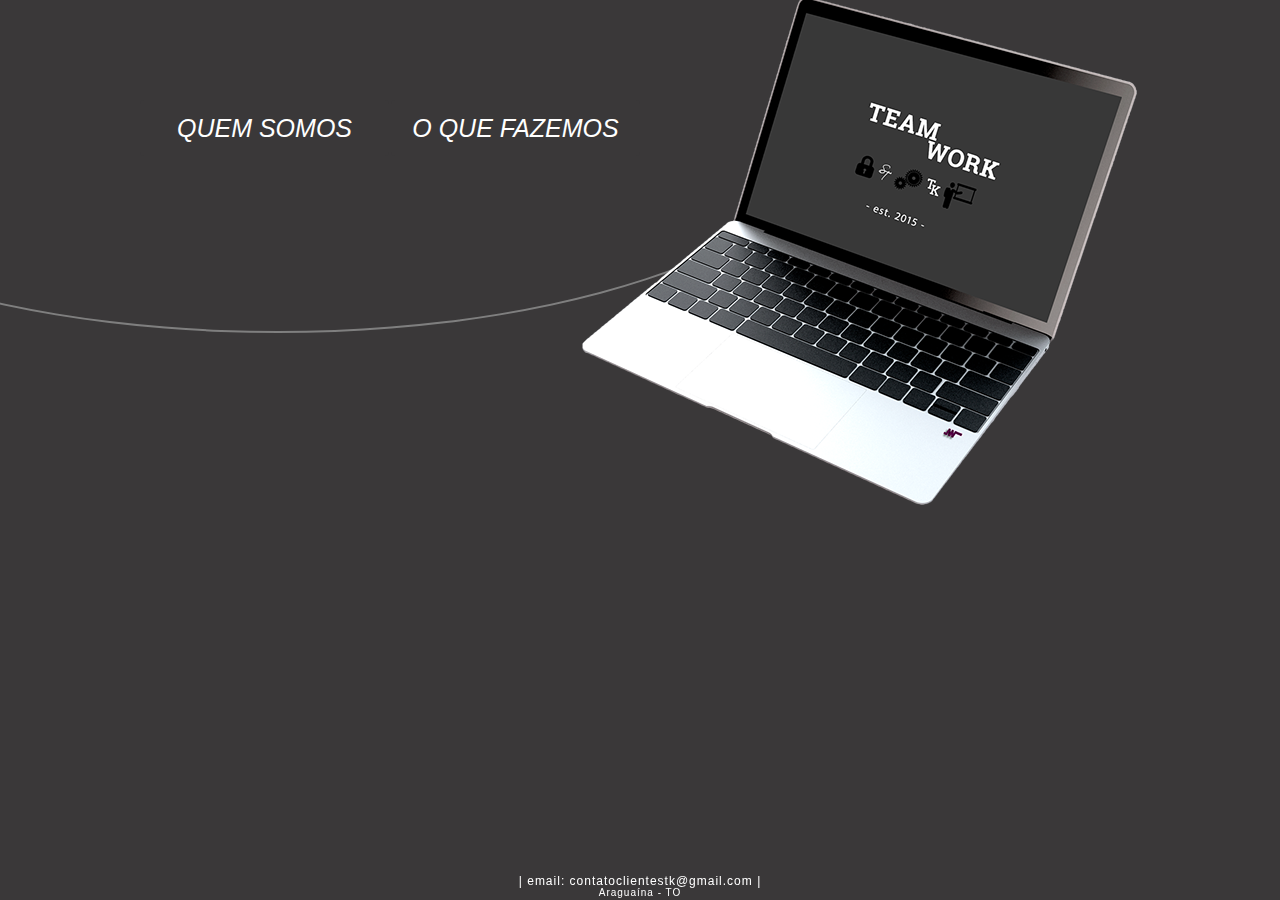
==== index.html @ b2a726aa "subindo site" ====
<!DOCTYPE html>
<html class="nojs html css_verticalspacer" lang="pt-BR">
 <head>

  <meta http-equiv="Content-type" content="text/html;charset=UTF-8"/>
  <meta name="generator" content="2017.0.0.363"/>
  <meta name="viewport" content="width=device-width, initial-scale=1.0"/>
  
  <script type="text/javascript">
   // Redirect to phone/tablet as necessary
(function(a,b,c){var d=function(){if(navigator.maxTouchPoints>1)return!0;if(window.matchMedia&&window.matchMedia("(-moz-touch-enabled)").matches)return!0;for(var a=["Webkit","Moz","O","ms","Khtml"],b=0,c=a.length;b<c;b++){var f=a[b]+"MaxTouchPoints";if(f in navigator&&navigator[f])return!0}try{return document.createEvent("TouchEvent"),!0}catch(d){}return!1}(),g=function(a){a+="=";for(var b=document.cookie.split(";"),c=0;c<b.length;c++){for(var f=b[c];f.charAt(0)==" ";)f=f.substring(1,f.length);if(f.indexOf(a)==
0)return f.substring(a.length,f.length)}return null};if(g("inbrowserediting")!="true"){var f,g=g("devicelock");g=="phone"&&c?f=c:g=="tablet"&&b&&(f=b);if(g!=a&&!f)if(window.matchMedia)window.matchMedia("(max-device-width: 415px)").matches&&c?f=c:window.matchMedia("(max-device-width: 960px)").matches&&b&&d&&(f=b);else{var a=Math.min(screen.width,screen.height)/(window.devicePixelRatio||1),g=window.screen.systemXDPI||0,i=window.screen.systemYDPI||0,g=g>0&&i>0?Math.min(screen.width/g,screen.height/i):
0;(a<=370||g!=0&&g<=3)&&c?f=c:a<=960&&b&&d&&(f=b)}if(f)document.location=f+(document.location.search||"")+(document.location.hash||""),document.write('<style type="text/css">body {visibility:hidden}</style>')}})("desktop","","phone/index.html");

// Update the 'nojs'/'js' class on the html node
document.documentElement.className = document.documentElement.className.replace(/\bnojs\b/g, 'js');

// Check that all required assets are uploaded and up-to-date
if(typeof Muse == "undefined") window.Muse = {}; window.Muse.assets = {"required":["museutils.js", "museconfig.js", "jquery.musemenu.js", "jquery.watch.js", "require.js", "index.css"], "outOfDate":[]};
</script>
  
  <link media="only screen and (max-width: 370px)" rel="alternate" href="http://teamwork.tk/phone/index.html"/>
  <title>Início</title>
  <!-- CSS -->
  <link rel="stylesheet" type="text/css" href="css/site_global.css?crc=443350757"/>
  <link rel="stylesheet" type="text/css" href="css/index.css?crc=3918828983" id="pagesheet"/>
  <!-- JS includes -->
  <!--[if lt IE 9]>
  <script src="scripts/html5shiv.js?crc=4241844378" type="text/javascript"></script>
  <![endif]-->
   </head>
 <body>

  <div class="clearfix borderbox" id="page"><!-- group -->
   <div class="rounded-corners" id="u1145"><!-- simple frame --></div>
   <nav class="MenuBar clearfix grpelem" id="menuu1161"><!-- horizontal box -->
    <div class="MenuItemContainer borderbox clearfix grpelem" id="u1235"><!-- vertical box -->
     <a class="nonblock nontext MenuItem MenuItemWithSubMenu borderbox rounded-corners clearfix colelem" id="u1238" href="quem-somos.html"><!-- horizontal box --><div class="MenuItemLabel NoWrap borderbox clearfix grpelem" id="u1240-4"><!-- content --><p>QUEM SOMOS</p></div></a>
    </div>
    <div class="MenuItemContainer borderbox clearfix grpelem" id="u1162"><!-- vertical box -->
     <a class="nonblock nontext MenuItem MenuItemWithSubMenu borderbox rounded-corners clearfix colelem" id="u1163" href="o-que-fazemos.html"><!-- horizontal box --><div class="MenuItemLabel NoWrap borderbox clearfix grpelem" id="u1165-4"><!-- content --><p>O QUE FAZEMOS</p></div></a>
    </div>
   </nav>
   <div class="clearfix grpelem" id="pu1463-4"><!-- group -->
    <div class="browser_width" id="u1463-4-bw">
     <div class="clearfix" id="u1463-4"><!-- content -->
      <p>| email: contatoclientestk@gmail.com |</p>
     </div>
    </div>
    <div class="browser_width" id="u1464-4-bw">
     <div class="clearfix" id="u1464-4"><!-- content -->
      <p>Araguaína - TO</p>
     </div>
    </div>
   </div>
   <div class="clip_frame grpelem" id="u1469"><!-- image -->
    <img class="block" id="u1469_img" src="images/laptop-bg.png?crc=29718752" alt="" data-image-width="853" data-image-height="516"/>
   </div>
   <div class="verticalspacer" data-offset-top="508" data-content-above-spacer="507" data-content-below-spacer="0"></div>
  </div>
  <!-- Other scripts -->
  <script type="text/javascript">
   window.Muse.assets.check=function(d){if(!window.Muse.assets.checked){window.Muse.assets.checked=!0;var b={},c=function(a,b){if(window.getComputedStyle){var c=window.getComputedStyle(a,null);return c&&c.getPropertyValue(b)||c&&c[b]||""}if(document.documentElement.currentStyle)return(c=a.currentStyle)&&c[b]||a.style&&a.style[b]||"";return""},a=function(a){if(a.match(/^rgb/))return a=a.replace(/\s+/g,"").match(/([\d\,]+)/gi)[0].split(","),(parseInt(a[0])<<16)+(parseInt(a[1])<<8)+parseInt(a[2]);if(a.match(/^\#/))return parseInt(a.substr(1),
16);return 0},g=function(g){for(var f=document.getElementsByTagName("link"),h=0;h<f.length;h++)if("text/css"==f[h].type){var i=(f[h].href||"").match(/\/?css\/([\w\-]+\.css)\?crc=(\d+)/);if(!i||!i[1]||!i[2])break;b[i[1]]=i[2]}f=document.createElement("div");f.className="version";f.style.cssText="display:none; width:1px; height:1px;";document.getElementsByTagName("body")[0].appendChild(f);for(h=0;h<Muse.assets.required.length;){var i=Muse.assets.required[h],l=i.match(/([\w\-\.]+)\.(\w+)$/),k=l&&l[1]?
l[1]:null,l=l&&l[2]?l[2]:null;switch(l.toLowerCase()){case "css":k=k.replace(/\W/gi,"_").replace(/^([^a-z])/gi,"_$1");f.className+=" "+k;k=a(c(f,"color"));l=a(c(f,"backgroundColor"));k!=0||l!=0?(Muse.assets.required.splice(h,1),"undefined"!=typeof b[i]&&(k!=b[i]>>>24||l!=(b[i]&16777215))&&Muse.assets.outOfDate.push(i)):h++;f.className="version";break;case "js":h++;break;default:throw Error("Unsupported file type: "+l);}}d?d().jquery!="1.8.3"&&Muse.assets.outOfDate.push("jquery-1.8.3.min.js"):Muse.assets.required.push("jquery-1.8.3.min.js");
f.parentNode.removeChild(f);if(Muse.assets.outOfDate.length||Muse.assets.required.length)f="Alguns arquivos no servidor podem estar ausentes ou incorretos. Limpe o cache do navegador e tente novamente. Se o problema persistir, entre em contato com o autor do site.",g&&Muse.assets.outOfDate.length&&(f+="\nOut of date: "+Muse.assets.outOfDate.join(",")),g&&Muse.assets.required.length&&(f+="\nMissing: "+Muse.assets.required.join(",")),alert(f)};location&&location.search&&location.search.match&&location.search.match(/muse_debug/gi)?setTimeout(function(){g(!0)},5E3):g()}};
var muse_init=function(){require.config({baseUrl:""});require(["jquery","museutils","whatinput","jquery.musemenu","jquery.watch"],function(d){var $ = d;$(document).ready(function(){try{
window.Muse.assets.check($);/* body */
Muse.Utils.transformMarkupToFixBrowserProblemsPreInit();/* body */
Muse.Utils.prepHyperlinks(true);/* body */
Muse.Utils.fullPage('#page');/* 100% height page */
Muse.Utils.initWidget('.MenuBar', ['#bp_infinity'], function(elem) { return $(elem).museMenu(); });/* unifiedNavBar */
Muse.Utils.showWidgetsWhenReady();/* body */
Muse.Utils.transformMarkupToFixBrowserProblems();/* body */
}catch(b){if(b&&"function"==typeof b.notify?b.notify():Muse.Assert.fail("Error calling selector function: "+b),false)throw b;}})})};

</script>
  <!-- RequireJS script -->
  <script src="scripts/require.js?crc=244322403" type="text/javascript" async data-main="scripts/museconfig.js?crc=36584860" onload="if (requirejs) requirejs.onError = function(requireType, requireModule) { if (requireType && requireType.toString && requireType.toString().indexOf && 0 <= requireType.toString().indexOf('#scripterror')) window.Muse.assets.check(); }" onerror="window.Muse.assets.check();"></script>
   </body>
</html>
---- css/site_global.css ----
html{min-height:100%;min-width:100%;-ms-text-size-adjust:none;}body,div,dl,dt,dd,ul,ol,li,nav,h1,h2,h3,h4,h5,h6,pre,code,form,fieldset,legend,input,button,textarea,p,blockquote,th,td,a{margin:0px;padding:0px;border-width:0px;border-style:solid;border-color:transparent;-webkit-transform-origin:left top;-ms-transform-origin:left top;-o-transform-origin:left top;transform-origin:left top;background-repeat:no-repeat;}button.submit-btn{-moz-box-sizing:content-box;-webkit-box-sizing:content-box;box-sizing:content-box;}.transition{-webkit-transition-property:background-image,background-position,background-color,border-color,border-radius,color,font-size,font-style,font-weight,letter-spacing,line-height,text-align,box-shadow,text-shadow,opacity;transition-property:background-image,background-position,background-color,border-color,border-radius,color,font-size,font-style,font-weight,letter-spacing,line-height,text-align,box-shadow,text-shadow,opacity;}.transition *{-webkit-transition:inherit;transition:inherit;}table{border-collapse:collapse;border-spacing:0px;}fieldset,img{border:0px;border-style:solid;-webkit-transform-origin:left top;-ms-transform-origin:left top;-o-transform-origin:left top;transform-origin:left top;}address,caption,cite,code,dfn,em,strong,th,var,optgroup{font-style:inherit;font-weight:inherit;}del,ins{text-decoration:none;}li{list-style:none;}caption,th{text-align:left;}h1,h2,h3,h4,h5,h6{font-size:100%;font-weight:inherit;}input,button,textarea,select,optgroup,option{font-family:inherit;font-size:inherit;font-style:inherit;font-weight:inherit;}.form-grp input,.form-grp textarea{-webkit-appearance:none;-webkit-border-radius:0;}body{font-family:Arial, Helvetica Neue, Helvetica, sans-serif;text-align:left;font-size:14px;line-height:17px;word-wrap:break-word;text-rendering:optimizeLegibility;-moz-font-feature-settings:'liga';-ms-font-feature-settings:'liga';-webkit-font-feature-settings:'liga';font-feature-settings:'liga';}a:link{color:#0000FF;text-decoration:underline;}a:visited{color:#800080;text-decoration:underline;}a:hover{color:#0000FF;text-decoration:underline;}a:active{color:#EE0000;text-decoration:underline;}a.nontext{color:black;text-decoration:none;font-style:normal;font-weight:normal;}.normal_text{color:#000000;direction:ltr;font-family:Arial, Helvetica Neue, Helvetica, sans-serif;font-size:14px;font-style:normal;font-weight:normal;letter-spacing:0px;line-height:17px;text-align:left;text-decoration:none;text-indent:0px;text-transform:none;vertical-align:0px;padding:0px;}.list0 li:before{position:absolute;right:100%;letter-spacing:0px;text-decoration:none;font-weight:normal;font-style:normal;}.rtl-list li:before{right:auto;left:100%;}.nls-None > li:before,.nls-None .list3 > li:before,.nls-None .list6 > li:before{margin-right:6px;content:'•';}.nls-None .list1 > li:before,.nls-None .list4 > li:before,.nls-None .list7 > li:before{margin-right:6px;content:'○';}.nls-None,.nls-None .list1,.nls-None .list2,.nls-None .list3,.nls-None .list4,.nls-None .list5,.nls-None .list6,.nls-None .list7,.nls-None .list8{padding-left:34px;}.nls-None.rtl-list,.nls-None .list1.rtl-list,.nls-None .list2.rtl-list,.nls-None .list3.rtl-list,.nls-None .list4.rtl-list,.nls-None .list5.rtl-list,.nls-None .list6.rtl-list,.nls-None .list7.rtl-list,.nls-None .list8.rtl-list{padding-left:0px;padding-right:34px;}.nls-None .list2 > li:before,.nls-None .list5 > li:before,.nls-None .list8 > li:before{margin-right:6px;content:'-';}.nls-None.rtl-list > li:before,.nls-None .list1.rtl-list > li:before,.nls-None .list2.rtl-list > li:before,.nls-None .list3.rtl-list > li:before,.nls-None .list4.rtl-list > li:before,.nls-None .list5.rtl-list > li:before,.nls-None .list6.rtl-list > li:before,.nls-None .list7.rtl-list > li:before,.nls-None .list8.rtl-list > li:before{margin-right:0px;margin-left:6px;}.TabbedPanelsTab{white-space:nowrap;}.MenuBar .MenuBarView,.MenuBar .SubMenuView{display:block;list-style:none;}.MenuBar .SubMenu{display:none;position:absolute;}.NoWrap{white-space:nowrap;word-wrap:normal;}.rootelem{margin-left:auto;margin-right:auto;}.colelem{display:inline;float:left;clear:both;}.clearfix:after{content:"\0020";visibility:hidden;display:block;height:0px;clear:both;}*:first-child+html .clearfix{zoom:1;}.clip_frame{overflow:hidden;}.popup_anchor{position:relative;width:0px;height:0px;}.popup_element{z-index:100000;}.svg{display:block;vertical-align:top;}span.wrap{content:'';clear:left;display:block;}span.actAsInlineDiv{display:inline-block;}.position_content,.excludeFromNormalFlow{float:left;}.preload_images{position:absolute;overflow:hidden;left:-9999px;top:-9999px;height:1px;width:1px;}.preload{height:1px;width:1px;}.animateStates{-webkit-transition:0.3s ease-in-out;-moz-transition:0.3s ease-in-out;-o-transition:0.3s ease-in-out;transition:0.3s ease-in-out;}[data-whatinput="mouse"] *:focus,[data-whatinput="touch"] *:focus,input:focus,textarea:focus{outline:none;}textarea{resize:none;overflow:auto;}.fld-prompt{pointer-events:none;}.wrapped-input{position:absolute;top:0px;left:0px;background:transparent;border:none;}.submit-btn{z-index:50000;cursor:pointer;}.anchor_item{width:22px;height:18px;}.MenuBar .SubMenuVisible,.MenuBarVertical .SubMenuVisible,.MenuBar .SubMenu .SubMenuVisible,.popup_element.Active,span.actAsPara,.actAsDiv,a.nonblock.nontext,img.block{display:block;}.widget_invisible,.js .invi,.js .mse_pre_init{visibility:hidden;}.ose_ei{visibility:hidden;z-index:0;}.no_vert_scroll{overflow-y:hidden;}.always_vert_scroll{overflow-y:scroll;}.always_horz_scroll{overflow-x:scroll;}.fullscreen{overflow:hidden;left:0px;top:0px;position:fixed;height:100%;width:100%;-moz-box-sizing:border-box;-webkit-box-sizing:border-box;-ms-box-sizing:border-box;box-sizing:border-box;}.fullwidth{position:absolute;}.borderbox{-moz-box-sizing:border-box;-webkit-box-sizing:border-box;-ms-box-sizing:border-box;box-sizing:border-box;}.scroll_wrapper{position:absolute;overflow:auto;left:0px;right:0px;top:0px;bottom:0px;padding-top:0px;padding-bottom:0px;margin-top:0px;margin-bottom:0px;}.browser_width > *{position:absolute;left:0px;right:0px;}.grpelem,.accordion_wrapper{display:inline;float:left;}.fld-checkbox input[type=checkbox],.fld-radiobutton input[type=radio]{position:absolute;overflow:hidden;clip:rect(0px, 0px, 0px, 0px);height:1px;width:1px;margin:-1px;padding:0px;border:0px;}.fld-checkbox input[type=checkbox] + label,.fld-radiobutton input[type=radio] + label{display:inline-block;background-repeat:no-repeat;cursor:pointer;float:left;width:100%;height:100%;}.pointer_cursor,.fld-recaptcha-mode,.fld-recaptcha-refresh,.fld-recaptcha-help{cursor:pointer;}p,h1,h2,h3,h4,h5,h6,ol,ul,span.actAsPara{max-height:1000000px;}.superscript{vertical-align:super;font-size:66%;line-height:0px;}.subscript{vertical-align:sub;font-size:66%;line-height:0px;}.horizontalSlideShow{-ms-touch-action:pan-y;touch-action:pan-y;}.verticalSlideShow{-ms-touch-action:pan-x;touch-action:pan-x;}.colelem100,.verticalspacer{clear:both;}.list0 li,.MenuBar .MenuItemContainer,.SlideShowContentPanel .fullscreen img,.css_verticalspacer .verticalspacer{position:relative;}.popup_element.Inactive,.js .disn,.js .an_invi,.hidden,.breakpoint{display:none;}#muse_css_mq{position:absolute;display:none;background-color:#FFFFFE;}.fluid_height_spacer{width:0.01px;}.muse_check_css{display:none;position:fixed;}@media screen and (-webkit-min-device-pixel-ratio:0){body{text-rendering:auto;}}
---- css/index.css ----
.version.index{color:#0000E9;background-color:#9495B7;}#muse_css_mq{background-color:#FFFFFF;}#page{z-index:1;min-height:500px;background-image:none;border-width:0px;border-color:#000000;background-color:transparent;width:100%;max-width:1000px;margin-left:auto;margin-right:auto;}#u1145{z-index:2;height:462px;border-style:solid;border-width:2px;border-color:#7F7F7F;background-color:transparent;border-radius:50%;position:fixed;top:-133px;left:-303px;width:115.8%;max-width:1158px;}#menuu1161{z-index:5;border-width:0px;border-color:transparent;background-color:transparent;position:relative;margin-right:-10000px;margin-top:100px;width:50%;margin-left:25%;left:-250px;}#u1235{min-height:56px;background-color:transparent;position:relative;margin-right:-10000px;width:49.8%;}#u1238{background-color:#3A3839;border-radius:4px;padding-bottom:26px;position:relative;width:100%;}#u1240-4{min-height:30px;border-width:0px;border-color:transparent;background-color:transparent;font-size:25px;color:#FFFFFF;line-height:30px;text-align:center;font-family:Trebuchet, Trebuchet MS, Tahoma, Arial, sans-serif;font-weight:normal;font-style:italic;position:relative;margin-right:-10000px;top:13px;width:100%;}#u1238:hover #u1240-4{padding-top:0px;padding-bottom:0px;min-height:30px;width:100%;margin:0px -10000px 0px 0%;}#u1162{min-height:56px;background-color:transparent;position:relative;margin-right:-10000px;width:49.8%;left:50.2%;}#u1163{background-color:#3A3839;border-radius:4px;padding-bottom:26px;position:relative;width:100%;}#u1238:hover,#u1163:hover{background-color:#7F7F7F;min-height:0px;width:100%;margin:0px 0px 0px 0%;}#u1165-4{min-height:30px;border-width:0px;border-color:transparent;background-color:transparent;font-size:25px;color:#FFFFFF;line-height:30px;text-align:center;font-family:Trebuchet, Trebuchet MS, Tahoma, Arial, sans-serif;font-weight:normal;font-style:italic;position:relative;margin-right:-10000px;top:13px;width:100%;}#u1238.MuseMenuActive #u1240-4,#u1163:hover #u1165-4{padding-top:0px;padding-bottom:0px;min-height:30px;width:100%;margin:0px -10000px 0px 0%;}#u1163.MuseMenuActive #u1165-4{padding-top:0px;padding-bottom:0px;min-height:30px;width:100%;margin:0px -10000px 0px 0%;}.MenuItem{cursor:pointer;}#pu1463-4{z-index:18;width:0.01px;padding-bottom:26px;margin-right:-10000px;margin-top:482px;}#u1463-4{z-index:18;min-height:13px;background-color:transparent;font-size:12px;letter-spacing:1px;color:#FFFFFF;line-height:14px;text-align:center;font-family:Trebuchet, Trebuchet MS, Tahoma, Arial, sans-serif;font-weight:normal;font-style:normal;position:fixed;bottom:12px;}#u1463-4-bw{z-index:18;}#u1464-4{z-index:22;min-height:13px;background-color:transparent;font-size:10px;letter-spacing:1px;color:#FFFFFF;line-height:12px;text-align:center;font-family:Trebuchet, Trebuchet MS, Tahoma, Arial, sans-serif;font-weight:normal;font-style:normal;position:fixed;bottom:0px;}#u1464-4-bw{z-index:22;}#u1469{z-index:3;background-color:transparent;position:relative;margin-right:-10000px;margin-top:-8px;width:85.3%;margin-left:14.71%;left:0px;}#u1469_img{width:100%;}.css_verticalspacer .verticalspacer{height:calc(100vh - 507px);}.html{background-color:#3A3839;}body{position:relative;min-width:320px;}
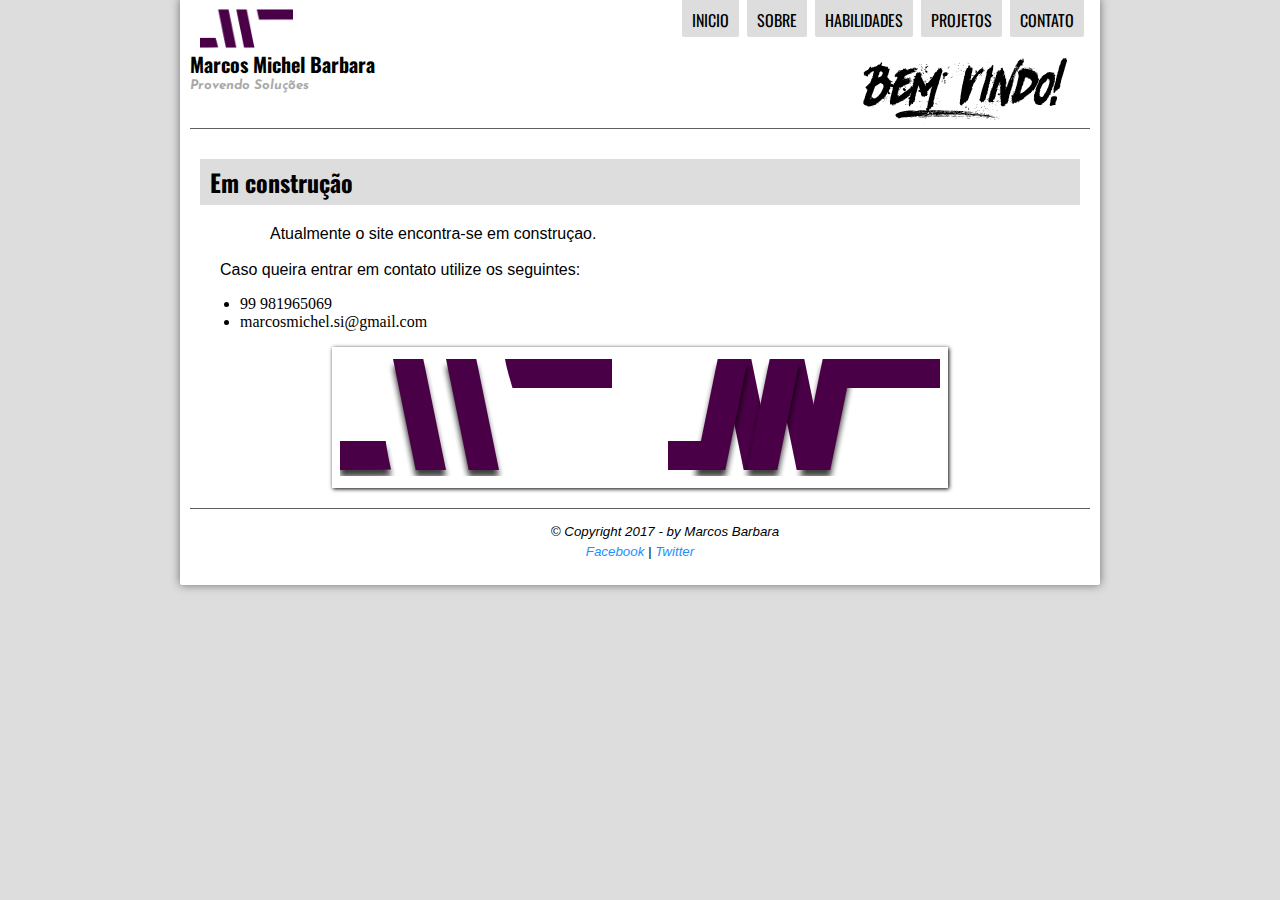
==== commit df954810: "Atualização" ====
--- a/index.html
+++ b/index.html
@@ -1,81 +1,50 @@
 <!DOCTYPE html>
-<html class="nojs html css_verticalspacer" lang="pt-BR">
- <head>
-
-  <meta http-equiv="Content-type" content="text/html;charset=UTF-8"/>
-  <meta name="generator" content="2017.0.0.363"/>
-  <meta name="viewport" content="width=device-width, initial-scale=1.0"/>
-  
-  <script type="text/javascript">
-   // Redirect to phone/tablet as necessary
-(function(a,b,c){var d=function(){if(navigator.maxTouchPoints>1)return!0;if(window.matchMedia&&window.matchMedia("(-moz-touch-enabled)").matches)return!0;for(var a=["Webkit","Moz","O","ms","Khtml"],b=0,c=a.length;b<c;b++){var f=a[b]+"MaxTouchPoints";if(f in navigator&&navigator[f])return!0}try{return document.createEvent("TouchEvent"),!0}catch(d){}return!1}(),g=function(a){a+="=";for(var b=document.cookie.split(";"),c=0;c<b.length;c++){for(var f=b[c];f.charAt(0)==" ";)f=f.substring(1,f.length);if(f.indexOf(a)==
-0)return f.substring(a.length,f.length)}return null};if(g("inbrowserediting")!="true"){var f,g=g("devicelock");g=="phone"&&c?f=c:g=="tablet"&&b&&(f=b);if(g!=a&&!f)if(window.matchMedia)window.matchMedia("(max-device-width: 415px)").matches&&c?f=c:window.matchMedia("(max-device-width: 960px)").matches&&b&&d&&(f=b);else{var a=Math.min(screen.width,screen.height)/(window.devicePixelRatio||1),g=window.screen.systemXDPI||0,i=window.screen.systemYDPI||0,g=g>0&&i>0?Math.min(screen.width/g,screen.height/i):
-0;(a<=370||g!=0&&g<=3)&&c?f=c:a<=960&&b&&d&&(f=b)}if(f)document.location=f+(document.location.search||"")+(document.location.hash||""),document.write('<style type="text/css">body {visibility:hidden}</style>')}})("desktop","","phone/index.html");
-
-// Update the 'nojs'/'js' class on the html node
-document.documentElement.className = document.documentElement.className.replace(/\bnojs\b/g, 'js');
-
-// Check that all required assets are uploaded and up-to-date
-if(typeof Muse == "undefined") window.Muse = {}; window.Muse.assets = {"required":["museutils.js", "museconfig.js", "jquery.musemenu.js", "jquery.watch.js", "require.js", "index.css"], "outOfDate":[]};
-</script>
-  
-  <link media="only screen and (max-width: 370px)" rel="alternate" href="http://teamwork.tk/phone/index.html"/>
-  <title>Início</title>
-  <!-- CSS -->
-  <link rel="stylesheet" type="text/css" href="css/site_global.css?crc=443350757"/>
-  <link rel="stylesheet" type="text/css" href="css/index.css?crc=3918828983" id="pagesheet"/>
-  <!-- JS includes -->
-  <!--[if lt IE 9]>
-  <script src="scripts/html5shiv.js?crc=4241844378" type="text/javascript"></script>
-  <![endif]-->
-   </head>
- <body>
-
-  <div class="clearfix borderbox" id="page"><!-- group -->
-   <div class="rounded-corners" id="u1145"><!-- simple frame --></div>
-   <nav class="MenuBar clearfix grpelem" id="menuu1161"><!-- horizontal box -->
-    <div class="MenuItemContainer borderbox clearfix grpelem" id="u1235"><!-- vertical box -->
-     <a class="nonblock nontext MenuItem MenuItemWithSubMenu borderbox rounded-corners clearfix colelem" id="u1238" href="quem-somos.html"><!-- horizontal box --><div class="MenuItemLabel NoWrap borderbox clearfix grpelem" id="u1240-4"><!-- content --><p>QUEM SOMOS</p></div></a>
-    </div>
-    <div class="MenuItemContainer borderbox clearfix grpelem" id="u1162"><!-- vertical box -->
-     <a class="nonblock nontext MenuItem MenuItemWithSubMenu borderbox rounded-corners clearfix colelem" id="u1163" href="o-que-fazemos.html"><!-- horizontal box --><div class="MenuItemLabel NoWrap borderbox clearfix grpelem" id="u1165-4"><!-- content --><p>O QUE FAZEMOS</p></div></a>
-    </div>
-   </nav>
-   <div class="clearfix grpelem" id="pu1463-4"><!-- group -->
-    <div class="browser_width" id="u1463-4-bw">
-     <div class="clearfix" id="u1463-4"><!-- content -->
-      <p>| email: contatoclientestk@gmail.com |</p>
-     </div>
-    </div>
-    <div class="browser_width" id="u1464-4-bw">
-     <div class="clearfix" id="u1464-4"><!-- content -->
-      <p>Araguaína - TO</p>
-     </div>
-    </div>
-   </div>
-   <div class="clip_frame grpelem" id="u1469"><!-- image -->
-    <img class="block" id="u1469_img" src="images/laptop-bg.png?crc=29718752" alt="" data-image-width="853" data-image-height="516"/>
-   </div>
-   <div class="verticalspacer" data-offset-top="508" data-content-above-spacer="507" data-content-below-spacer="0"></div>
-  </div>
-  <!-- Other scripts -->
-  <script type="text/javascript">
-   window.Muse.assets.check=function(d){if(!window.Muse.assets.checked){window.Muse.assets.checked=!0;var b={},c=function(a,b){if(window.getComputedStyle){var c=window.getComputedStyle(a,null);return c&&c.getPropertyValue(b)||c&&c[b]||""}if(document.documentElement.currentStyle)return(c=a.currentStyle)&&c[b]||a.style&&a.style[b]||"";return""},a=function(a){if(a.match(/^rgb/))return a=a.replace(/\s+/g,"").match(/([\d\,]+)/gi)[0].split(","),(parseInt(a[0])<<16)+(parseInt(a[1])<<8)+parseInt(a[2]);if(a.match(/^\#/))return parseInt(a.substr(1),
-16);return 0},g=function(g){for(var f=document.getElementsByTagName("link"),h=0;h<f.length;h++)if("text/css"==f[h].type){var i=(f[h].href||"").match(/\/?css\/([\w\-]+\.css)\?crc=(\d+)/);if(!i||!i[1]||!i[2])break;b[i[1]]=i[2]}f=document.createElement("div");f.className="version";f.style.cssText="display:none; width:1px; height:1px;";document.getElementsByTagName("body")[0].appendChild(f);for(h=0;h<Muse.assets.required.length;){var i=Muse.assets.required[h],l=i.match(/([\w\-\.]+)\.(\w+)$/),k=l&&l[1]?
-l[1]:null,l=l&&l[2]?l[2]:null;switch(l.toLowerCase()){case "css":k=k.replace(/\W/gi,"_").replace(/^([^a-z])/gi,"_$1");f.className+=" "+k;k=a(c(f,"color"));l=a(c(f,"backgroundColor"));k!=0||l!=0?(Muse.assets.required.splice(h,1),"undefined"!=typeof b[i]&&(k!=b[i]>>>24||l!=(b[i]&16777215))&&Muse.assets.outOfDate.push(i)):h++;f.className="version";break;case "js":h++;break;default:throw Error("Unsupported file type: "+l);}}d?d().jquery!="1.8.3"&&Muse.assets.outOfDate.push("jquery-1.8.3.min.js"):Muse.assets.required.push("jquery-1.8.3.min.js");
-f.parentNode.removeChild(f);if(Muse.assets.outOfDate.length||Muse.assets.required.length)f="Alguns arquivos no servidor podem estar ausentes ou incorretos. Limpe o cache do navegador e tente novamente. Se o problema persistir, entre em contato com o autor do site.",g&&Muse.assets.outOfDate.length&&(f+="\nOut of date: "+Muse.assets.outOfDate.join(",")),g&&Muse.assets.required.length&&(f+="\nMissing: "+Muse.assets.required.join(",")),alert(f)};location&&location.search&&location.search.match&&location.search.match(/muse_debug/gi)?setTimeout(function(){g(!0)},5E3):g()}};
-var muse_init=function(){require.config({baseUrl:""});require(["jquery","museutils","whatinput","jquery.musemenu","jquery.watch"],function(d){var $ = d;$(document).ready(function(){try{
-window.Muse.assets.check($);/* body */
-Muse.Utils.transformMarkupToFixBrowserProblemsPreInit();/* body */
-Muse.Utils.prepHyperlinks(true);/* body */
-Muse.Utils.fullPage('#page');/* 100% height page */
-Muse.Utils.initWidget('.MenuBar', ['#bp_infinity'], function(elem) { return $(elem).museMenu(); });/* unifiedNavBar */
-Muse.Utils.showWidgetsWhenReady();/* body */
-Muse.Utils.transformMarkupToFixBrowserProblems();/* body */
-}catch(b){if(b&&"function"==typeof b.notify?b.notify():Muse.Assert.fail("Error calling selector function: "+b),false)throw b;}})})};
-
-</script>
-  <!-- RequireJS script -->
-  <script src="scripts/require.js?crc=244322403" type="text/javascript" async data-main="scripts/museconfig.js?crc=36584860" onload="if (requirejs) requirejs.onError = function(requireType, requireModule) { if (requireType && requireType.toString && requireType.toString().indexOf && 0 <= requireType.toString().indexOf('#scripterror')) window.Muse.assets.check(); }" onerror="window.Muse.assets.check();"></script>
-   </body>
-</html>
+<html lang="pt-br">
+    <head>
+        <meta charset="UTF-8"/>
+        <title>Provendo Soluções em Tecnologia</title>
+        <link rel="stylesheet" href="_css/estilo.css"/>
+    </head>
+    <body>
+        <div id="interface">
+            <header id="cabecalho">
+                <a id="marca" href="#"><div></div></a>
+               
+                <hgroup>
+                    <h1>Marcos Michel Barbara</h1>
+                    <h2>Provendo Soluções</h2>
+                </hgroup>
+                
+                <img id="icone" src="_imagens/icone-inicio.png"/>
+                
+                <nav id="menu">
+                    <h1>Menu Principal</h1>
+                    <ul>
+                        <li><a href="#">Inicio</a></li>
+                        <li><a href="#">Sobre</a></li>
+                        <li><a href="#">Habilidades</a></li>
+                        <li><a href="#">Projetos</a></li>
+                        <li><a href="#">Contato</a></li>
+                    </ul>
+                </nav>
+            </header>
+            <section id="conteudo">
+                <h2>Em construção</h2>
+                <p id="texto">Atualmente o site encontra-se em construçao.<br><br>Caso queira entrar em contato utilize os seguintes:</p>
+                <ul><li>99 981965069</li><li>marcosmichel.si@gmail.com</li></ul>
+                <figure class="foto-legenda">
+                    <img src="_imagens/marca-dupla.png"/>
+                    <figcaption>
+                        <h3>Dualidade na Marca</h3>
+                        <p>Marca dupla para serviços personalizados e com suas respectivass flexibilidades.</p>
+                    </figcaption>
+                </figure>
+            </section>
+            <footer id="rodape">
+                <p>&copy; Copyright 2017 - by Marcos Barbara<br/>
+                    <a href="https://www.facebook.com/m2chel" target="_blank">Facebook</a> | 
+                    <a href="https://twitter.com/_marcosmichel" target="_blank">Twitter</a></p>
+            </footer>
+        </div>
+    </body>
+</html>--- a/_css/estilo.css
+++ b/_css/estilo.css
@@ -0,0 +1,168 @@
+@charset "UTF-8";
+@import url('https://fonts.googleapis.com/css?family=Oswald');
+@import url('https://fonts.googleapis.com/css?family=Josefin+Sans');
+
+body{
+    background-color: #dddddd;
+    color: rgba(0,0,0,1);
+}
+
+div#interface{
+    width: 900px;
+    background-color: white;
+    margin: -10px auto 0px auto;
+    box-shadow: 0px 0px 10px rgba(0,0,0,.5);
+    padding: 10px;
+    border-radius: 2px;
+}
+
+p{
+    text-align: justify;
+    text-indent: 50px;
+}
+
+/* Formatação Cabeçalho */
+
+header#cabecalho a#marca{
+    display: block;
+    width: 100px;
+    height: 41px;
+    margin-left: 10px;
+    background: url(../_imagens/marca-pess-peq.png) no-repeat;
+    background-size: contain;
+    transition: background 1s;
+}
+
+header#cabecalho a#marca:hover{
+    background: url(../_imagens/marca-prof-peq.png) no-repeat;
+    background-size: contain;
+}
+header#cabecalho h1{
+    font-family: 'Oswald', sans-serif;
+    font-size: 15pt;
+    margin: 0;
+    padding: 0;
+}
+header#cabecalho h2{
+    font-family: 'Josefin Sans', sans-serif;
+    font-size: 10pt;
+    margin: 0;
+    padding: 0;
+    color: darkgrey;
+    font-style: italic;
+}
+header#cabecalho img#icone{
+    position: absolute;
+    left: 67%;
+    top: 0px;
+}
+header#cabecalho{
+    border-bottom: 1px #606060 solid;
+    height: 120px;
+}
+
+/* Formatação de Imagens com Legendas */
+
+figure.foto-legenda{
+    position: relative;
+    border: 8px solid white;
+    max-width: 600px;
+    box-shadow: 1px 1px 4px black;
+    margin: 10px auto 10px auto;
+}
+figure.foto-legenda h3{
+    font-family: 'Oswald', sans-serif;
+    font-size: 14pt;
+    margin: 0 auto;
+}
+figure.foto-legenda img{
+    width: 100%;
+}
+figure.foto-legenda figcaption{
+    opacity: 0;
+    position: absolute;
+    top: 0px;
+    background-color: rgba(0,0,0,0.4);
+    color: white;
+    width: 100%;
+    height: 100%;
+    padding: 10px;
+    box-sizing: border-box;
+    transition: opacity 0.5s;
+    border-radius: 2px;
+}
+figure.foto-legenda:hover figcaption{
+    opacity: 1;
+}
+
+/* Formatação do Menu */
+
+nav#menu{
+    display: block;
+}
+nav#menu ul{
+    position: absolute;
+    top: -20px;
+    left: 50%;
+    list-style: none;
+    text-transform: uppercase;
+}
+nav#menu li{
+    display: inline-block;
+    background-color: #dddddd;
+    padding: 10px 10px 5px 10px;
+    margin: 2px;
+    transition: background-color 0.5s;
+    border-radius: 2px;
+}
+nav#menu li:hover{
+    background-color: #606060;
+}
+nav#menu h1{
+    display: none;
+}
+nav#menu a{
+    color:black;
+    text-decoration: none;
+    font-family: 'Oswald', sans-serif;
+}
+nav#menu a:hover{
+    color: white;
+}
+
+/* Formatação da Section#conteudo */
+
+section#conteudo{
+    padding: 10px;
+}
+section#conteudo h2{
+    background-color: #dddddd;
+    font-family: 'Oswald', sans-serif;
+    font-size: 18pt;
+    padding: 5px 10px;
+}
+section#conteudo p{
+    font-family: arial, sans-serif;
+    font-size: 12pt;
+    text-align: justify;
+}
+section#conteudo p#texto{
+    padding: 0 20px;
+}
+
+/* Formatação do Footer#rodape*/
+
+footer#rodape{
+    border-top: 1px #606060 solid;
+}
+footer#rodape p{
+    text-align: center;
+    font-family: sans-serif;
+    font-size: 10pt;
+    font-style: italic;
+    line-height: 20px;
+}
+footer#rodape a{
+    text-decoration: none;
+    color: dodgerblue;
+}